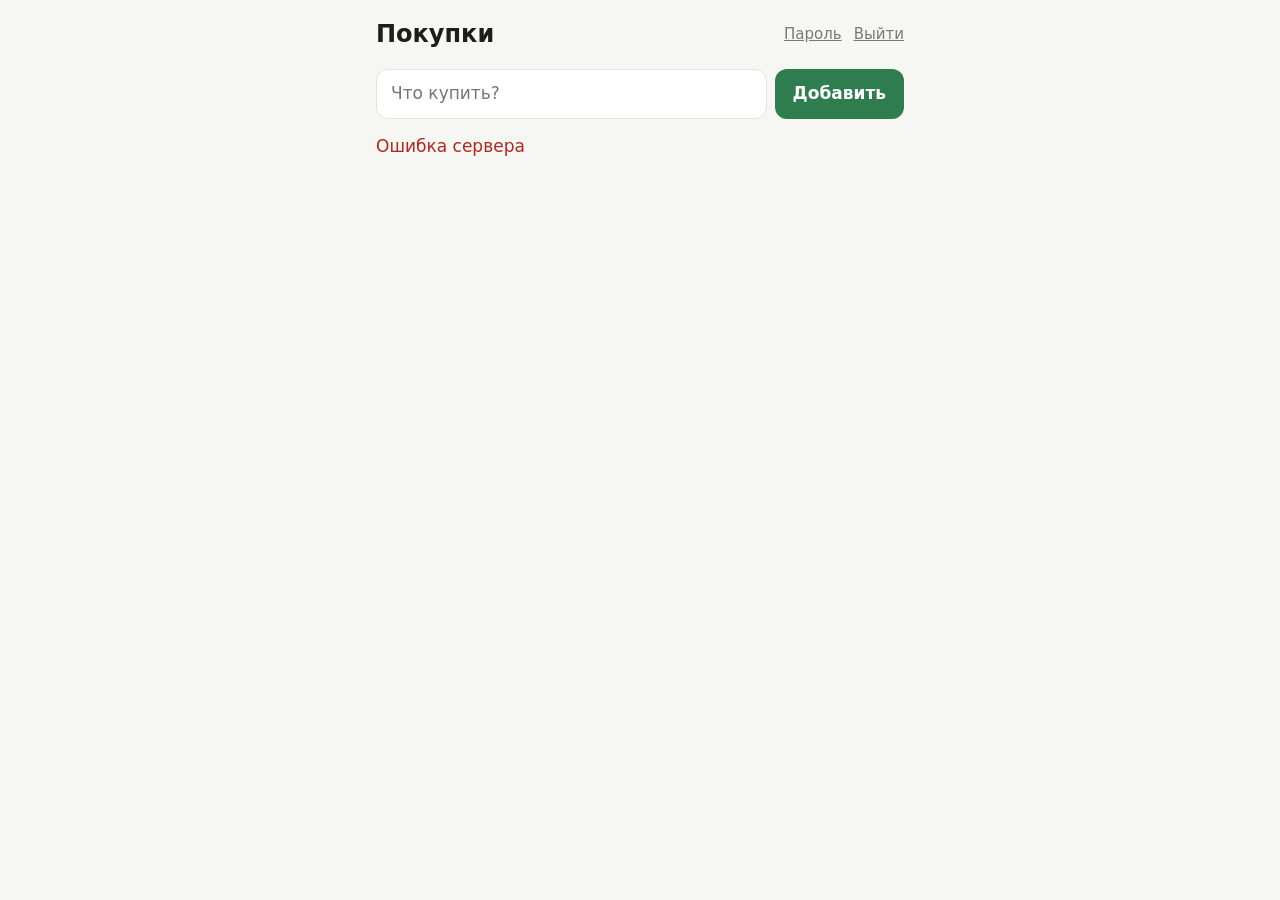
==== static/index.html @ fd40a1fc "Список покупок: FastAPI, вход по паролю, админка, Docker + Caddy Общий список на несколько человек: " ====
<!doctype html>
<html lang="ru">
<head>
<meta charset="utf-8">
<meta name="viewport" content="width=device-width, initial-scale=1">
<title>Покупки</title>
<link rel="stylesheet" href="/static/style.css">
<script src="/static/app.js" defer></script>
</head>
<body>
<main>
  <header>
    <h1>Покупки</h1>
    <div class="actions">
      <span class="muted" id="me"></span>
      <a class="link" id="admin-link" href="/admin" hidden>Админка</a>
      <button class="link" id="pw-toggle" type="button">Пароль</button>
      <button class="link" id="logout" type="button">Выйти</button>
    </div>
  </header>
  <form class="card stack" id="pw" hidden>
    <strong>Сменить пароль</strong>
    <input type="password" name="current" placeholder="Текущий пароль" autocomplete="current-password" required>
    <input type="password" name="new" placeholder="Новый пароль, от 8 символов" autocomplete="new-password" minlength="8" required>
    <input type="password" name="repeat" placeholder="Новый пароль ещё раз" autocomplete="new-password" minlength="8" required>
    <div class="row">
      <button class="btn" type="submit">Сохранить</button>
      <button class="link" type="button" id="pw-cancel">Отмена</button>
    </div>
    <p class="muted" id="pw-msg" role="status"></p>
  </form>
  <form class="add" id="add">
    <input type="text" name="product" placeholder="Что купить?" maxlength="200" autocomplete="off" required>
    <button class="btn" type="submit">Добавить</button>
  </form>
  <p class="error" id="error" role="alert"></p>
  <ul id="todo"></ul>
  <p class="empty" id="empty" hidden>Список пуст</p>
  <div class="section" id="bought-head" hidden>
    <span class="muted">Куплено</span>
    <button class="link" id="clear">Очистить купленное</button>
  </div>
  <ul id="bought"></ul>
</main>
</body>
</html>
---- static/style.css ----
:root {
  --bg: #f6f6f3;
  --card: #ffffff;
  --text: #1d1d1b;
  --muted: #7a7a74;
  --line: #e4e4de;
  --accent: #2f7d4f;
  --accent-text: #ffffff;
  --danger: #b3261e;
  color-scheme: light dark;
}
@media (prefers-color-scheme: dark) {
  :root {
    --bg: #161615;
    --card: #222220;
    --text: #ecece8;
    --muted: #96968f;
    --line: #34342f;
    --accent: #5fbf85;
    --accent-text: #0f1f15;
    --danger: #f2877f;
  }
}
* { box-sizing: border-box; }
[hidden] { display: none !important; }
body {
  margin: 0;
  background: var(--bg);
  color: var(--text);
  font: 17px/1.4 system-ui, -apple-system, "Segoe UI", Roboto, sans-serif;
  -webkit-text-size-adjust: 100%;
}
main { max-width: 560px; margin: 0 auto; padding: 16px 16px 48px; }
header { display: flex; align-items: center; justify-content: space-between; gap: 12px; margin-bottom: 16px; }
h1 { font-size: 24px; margin: 0; }
.muted { color: var(--muted); font-size: 14px; }
button, input { font: inherit; }
input[type=text], input[type=password] {
  width: 100%;
  padding: 12px 14px;
  border: 1px solid var(--line);
  border-radius: 12px;
  background: var(--card);
  color: var(--text);
  min-width: 0;
}
input:focus { outline: 2px solid var(--accent); outline-offset: 1px; }
.btn {
  padding: 12px 18px;
  border: 0;
  border-radius: 12px;
  background: var(--accent);
  color: var(--accent-text);
  font-weight: 600;
  cursor: pointer;
  white-space: nowrap;
}
.btn:disabled { opacity: .6; }
.link { background: none; border: 0; color: var(--muted); cursor: pointer; padding: 8px 0; text-decoration: underline; font-size: 15px; }
form.add { display: flex; gap: 8px; margin-bottom: 16px; }
ul { list-style: none; margin: 0; padding: 0; background: var(--card); border: 1px solid var(--line); border-radius: 14px; overflow: hidden; }
ul:empty { display: none; }
li { display: flex; align-items: center; gap: 12px; padding: 10px 8px 10px 14px; border-top: 1px solid var(--line); }
li:first-child { border-top: 0; }
li label { flex: 1; display: flex; align-items: center; gap: 12px; cursor: pointer; min-width: 0; }
li input[type=checkbox] { width: 22px; height: 22px; accent-color: var(--accent); flex: none; }
li .name { overflow-wrap: anywhere; }
li .who { display: block; color: var(--muted); font-size: 13px; }
li.bought .name { text-decoration: line-through; color: var(--muted); }
li .del { background: none; border: 0; color: var(--muted); font-size: 22px; line-height: 1; padding: 6px 10px; cursor: pointer; border-radius: 8px; }
li .del:hover { color: var(--danger); }
.section { display: flex; justify-content: space-between; align-items: baseline; margin: 24px 4px 8px; }
.empty { text-align: center; color: var(--muted); padding: 32px 0; }
.error { color: var(--danger); min-height: 1.4em; margin: 8px 0 0; }
.login { max-width: 360px; margin-top: 12vh; }
.login form { display: grid; gap: 10px; }

/* смена пароля и админка */
header .actions { display: flex; align-items: baseline; gap: 12px; flex-wrap: wrap; justify-content: flex-end; }
a.link { display: inline-block; }
select {
  width: 100%;
  padding: 12px 14px;
  border: 1px solid var(--line);
  border-radius: 12px;
  background: var(--card);
  color: var(--text);
  font: inherit;
}
.card { background: var(--card); border: 1px solid var(--line); border-radius: 14px; padding: 14px; margin: 12px 0 16px; }
.stack { display: grid; gap: 10px; }
.row { display: flex; align-items: center; gap: 12px; flex-wrap: wrap; }
.check { display: flex; align-items: center; gap: 8px; color: var(--muted); }
.check input { width: 20px; height: 20px; accent-color: var(--accent); }
.grow { flex: 1; min-width: 0; }
.badge { margin-left: 8px; padding: 1px 8px; border-radius: 999px; background: var(--accent); color: var(--accent-text); font-size: 12px; font-weight: 600; vertical-align: 2px; }
.hint { margin: 0 4px 8px; }
.ok { color: var(--accent); margin: 8px 0 0; }
li.wrap { flex-wrap: wrap; }
li form.inline { flex-basis: 100%; display: flex; gap: 8px; }
code { display: block; padding: 10px 12px; border-radius: 10px; background: var(--bg); border: 1px solid var(--line); overflow-wrap: anywhere; font-size: 14px; user-select: all; }
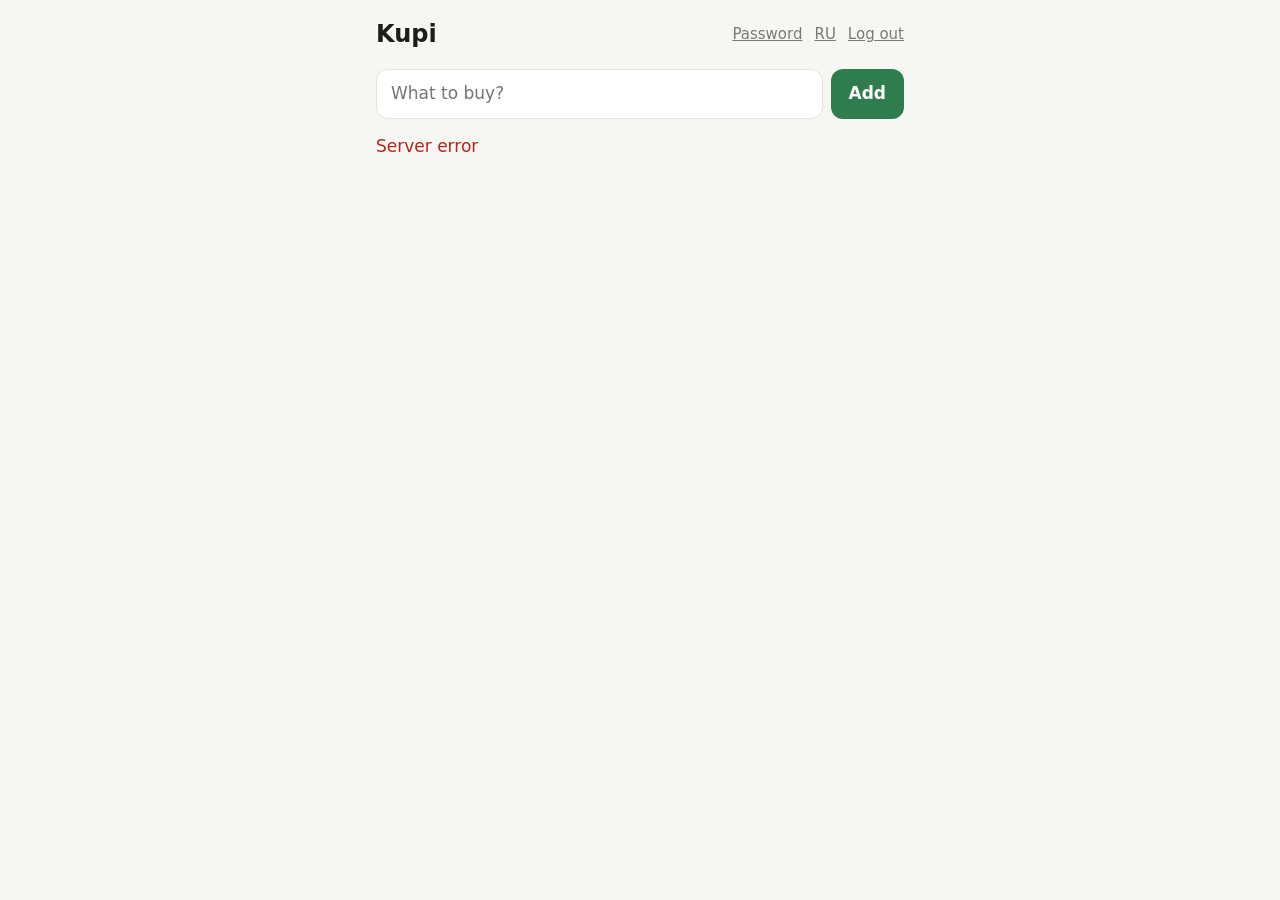
==== commit 6a8f5fea: "Название «Купи», интерфейс RU/EN, README на английском, MIT - Приложение называется «Купи» (Kupi). -" ====
--- a/static/index.html
+++ b/static/index.html
@@ -1,44 +1,46 @@
 <!doctype html>
-<html lang="ru">
+<html lang="ru" data-title="list.title">
 <head>
 <meta charset="utf-8">
 <meta name="viewport" content="width=device-width, initial-scale=1">
-<title>Покупки</title>
+<title>Купи</title>
 <link rel="stylesheet" href="/static/style.css">
+<script src="/static/i18n.js" defer></script>
 <script src="/static/app.js" defer></script>
 </head>
 <body>
 <main>
   <header>
-    <h1>Покупки</h1>
+    <h1 data-i18n="list.title">Купи</h1>
     <div class="actions">
       <span class="muted" id="me"></span>
-      <a class="link" id="admin-link" href="/admin" hidden>Админка</a>
-      <button class="link" id="pw-toggle" type="button">Пароль</button>
-      <button class="link" id="logout" type="button">Выйти</button>
+      <a class="link" id="admin-link" href="/admin" data-i18n="nav.admin" hidden>Админка</a>
+      <button class="link" id="pw-toggle" type="button" data-i18n="nav.password">Пароль</button>
+      <button class="link" id="lang" type="button">EN</button>
+      <button class="link" id="logout" type="button" data-i18n="nav.logout">Выйти</button>
     </div>
   </header>
   <form class="card stack" id="pw" hidden>
-    <strong>Сменить пароль</strong>
-    <input type="password" name="current" placeholder="Текущий пароль" autocomplete="current-password" required>
-    <input type="password" name="new" placeholder="Новый пароль, от 8 символов" autocomplete="new-password" minlength="8" required>
-    <input type="password" name="repeat" placeholder="Новый пароль ещё раз" autocomplete="new-password" minlength="8" required>
+    <strong data-i18n="pw.title">Сменить пароль</strong>
+    <input type="password" name="current" placeholder="Текущий пароль" data-i18n-ph="pw.current" autocomplete="current-password" required>
+    <input type="password" name="new" placeholder="Новый пароль, от 8 символов" data-i18n-ph="pw.new" autocomplete="new-password" minlength="8" required>
+    <input type="password" name="repeat" placeholder="Новый пароль ещё раз" data-i18n-ph="pw.repeat" autocomplete="new-password" minlength="8" required>
     <div class="row">
-      <button class="btn" type="submit">Сохранить</button>
-      <button class="link" type="button" id="pw-cancel">Отмена</button>
+      <button class="btn" type="submit" data-i18n="pw.save">Сохранить</button>
+      <button class="link" type="button" id="pw-cancel" data-i18n="pw.cancel">Отмена</button>
     </div>
     <p class="muted" id="pw-msg" role="status"></p>
   </form>
   <form class="add" id="add">
-    <input type="text" name="product" placeholder="Что купить?" maxlength="200" autocomplete="off" required>
-    <button class="btn" type="submit">Добавить</button>
+    <input type="text" name="product" placeholder="Что купить?" data-i18n-ph="list.placeholder" maxlength="200" autocomplete="off" required>
+    <button class="btn" type="submit" data-i18n="list.add">Добавить</button>
   </form>
   <p class="error" id="error" role="alert"></p>
   <ul id="todo"></ul>
-  <p class="empty" id="empty" hidden>Список пуст</p>
+  <p class="empty" id="empty" data-i18n="list.empty" hidden>Список пуст</p>
   <div class="section" id="bought-head" hidden>
-    <span class="muted">Куплено</span>
-    <button class="link" id="clear">Очистить купленное</button>
+    <span class="muted" data-i18n="list.bought">Куплено</span>
+    <button class="link" id="clear" data-i18n="list.clear">Очистить купленное</button>
   </div>
   <ul id="bought"></ul>
 </main>
--- a/static/style.css
+++ b/static/style.css
@@ -73,6 +73,7 @@
 .empty { text-align: center; color: var(--muted); padding: 32px 0; }
 .error { color: var(--danger); min-height: 1.4em; margin: 8px 0 0; }
 .login { max-width: 360px; margin-top: 12vh; }
+.topbar { display: flex; justify-content: flex-end; }
 .login form { display: grid; gap: 10px; }
 
 /* смена пароля и админка */
